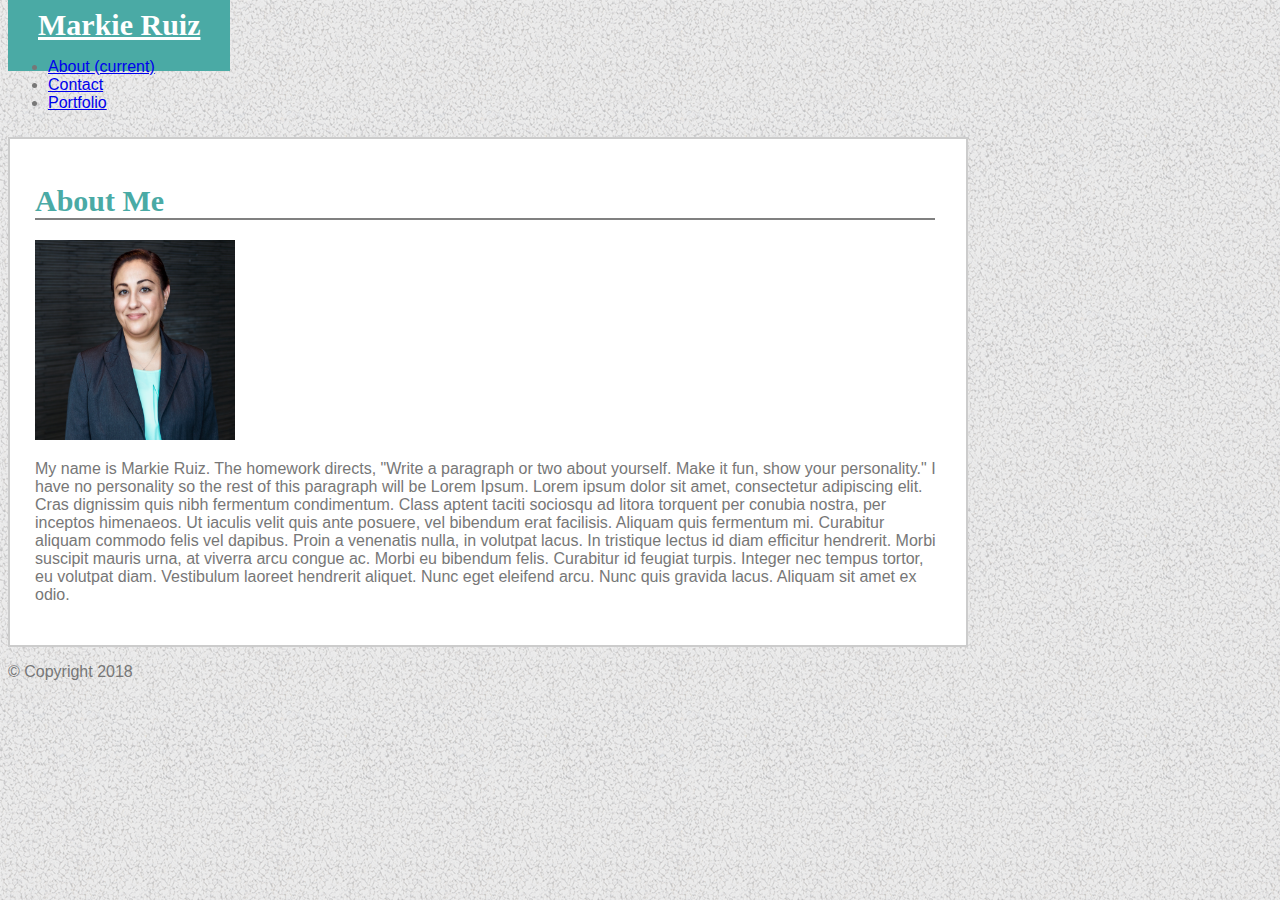
==== index.html @ 934e7db8 "index page" ====
<!DOCTYPE html>
<html>

<head>
  <meta charset="utf-8" />
  <meta http-equiv="X-UA-Compatible" content="IE=edge">
  <title>Bootstrap</title>
  <meta name="viewport" content="width=device-width, initial-scale=1">
  <link rel="stylesheet" href="https://stackpath.bootstrapcdn.com/bootstrap/4.1.3/css/bootstrap.min.css" integrity="sha384-MCw98/SFnGE8fJT3GXwEOngsV7Zt27NXFoaoApmYm81iuXoPkFOJwJ8ERdknLPMO"
    crossorigin="anonymous">
  <link rel="stylesheet" type="text/css" media="screen" href="assets/css/style.css" />
</head>

<body>
  <nav class="navbar navbar-expand-lg navbar-light bg-light">
    <div class = "container navbar">
        <a class="navbar-brand" href="#">Markie Ruiz</a>
     
          <ul class="navbar-nav ml-auto">
            <li class="nav-item active">
              <a class="nav-link" href="index.html">About <span class="sr-only">(current)</span></a>
            </li>
            <li class="nav-item Contact">
              <a class="nav-link" href="contact.html">Contact</a>
            </li>
            <li class="nav-item Portfolio">
              <a class="nav-link" href="portfolio.html">Portfolio</a>
            </li>
          </ul>
      
    </div>
  </nav>

<div class="container midcontainer">
  <div class="row">
    <div class="col-md-8">
      <h1>About Me</h1>
    </div>
    <div class="row">
      <div class="col-md-3">
        <img class="img-thumbnail" src="assets/images/test2.png" alt="Thumbnail image" style="width:200px; height:200px"
          ;>
      </div>
      <div class="col-md-9">
          <p>My name is Markie Ruiz. The homework directs, "Write a paragraph or two about yourself. Make it fun, show
            your personality."
            I have no personality so the rest of this paragraph will be Lorem Ipsum.
            Lorem ipsum dolor sit amet, consectetur adipiscing elit. Cras dignissim quis nibh fermentum condimentum.
            Class aptent taciti sociosqu ad litora torquent per conubia nostra, per inceptos himenaeos.
            Ut iaculis velit quis ante posuere, vel bibendum erat facilisis. Aliquam quis fermentum mi. Curabitur
            aliquam commodo felis vel dapibus.
            Proin a venenatis nulla, in volutpat lacus. In tristique lectus id diam efficitur hendrerit. Morbi suscipit
            mauris urna,
            at viverra arcu congue ac. Morbi eu bibendum felis. Curabitur id feugiat turpis. Integer nec tempus tortor,
            eu volutpat diam.
            Vestibulum laoreet hendrerit aliquet. Nunc eget eleifend arcu. Nunc quis gravida lacus. Aliquam sit amet ex
            odio. 
          </p>
       </div>
      </div>
    </div>
  </div>
<footer class="footer">
    <div class="container text-center">
      <p class="col-md-12 footer-text">&copy; Copyright 2018</p>
    </div>
  </footer>
</body>


</html>
---- assets/css/style.css ----
* { 
    box-sizing: border-box;
}

body {
    background-image: url("../images/gravel.png");
    font-family: Arial, Helvetica, sans-serif;
    color: #777777;
}

.container {
    width: 960px;
}


.midcontainer {
    padding: 25px;
    border: 2px solid #cccccc;
    width: 960px;
    background: white;
    margin-top: 25px;
}
.navbar-light .navbar-brand {
    font-family: Georgia, 'Times New Roman', Times, serif;
    font-weight: bold;
    background: #4aaaa5;
    color: white;
    font-size: 30px;
    padding: 30px;   

}
.midcontainer h1 {
    color: #4aaaa5;
    border-bottom: 2px solid grey;
    font-family: Georgia, 'Times New Roman', Times, serif;
    font-weight: bold;
    font-size: 30px;
    width: 900px;
}

nav.container {
    background: grey;
}
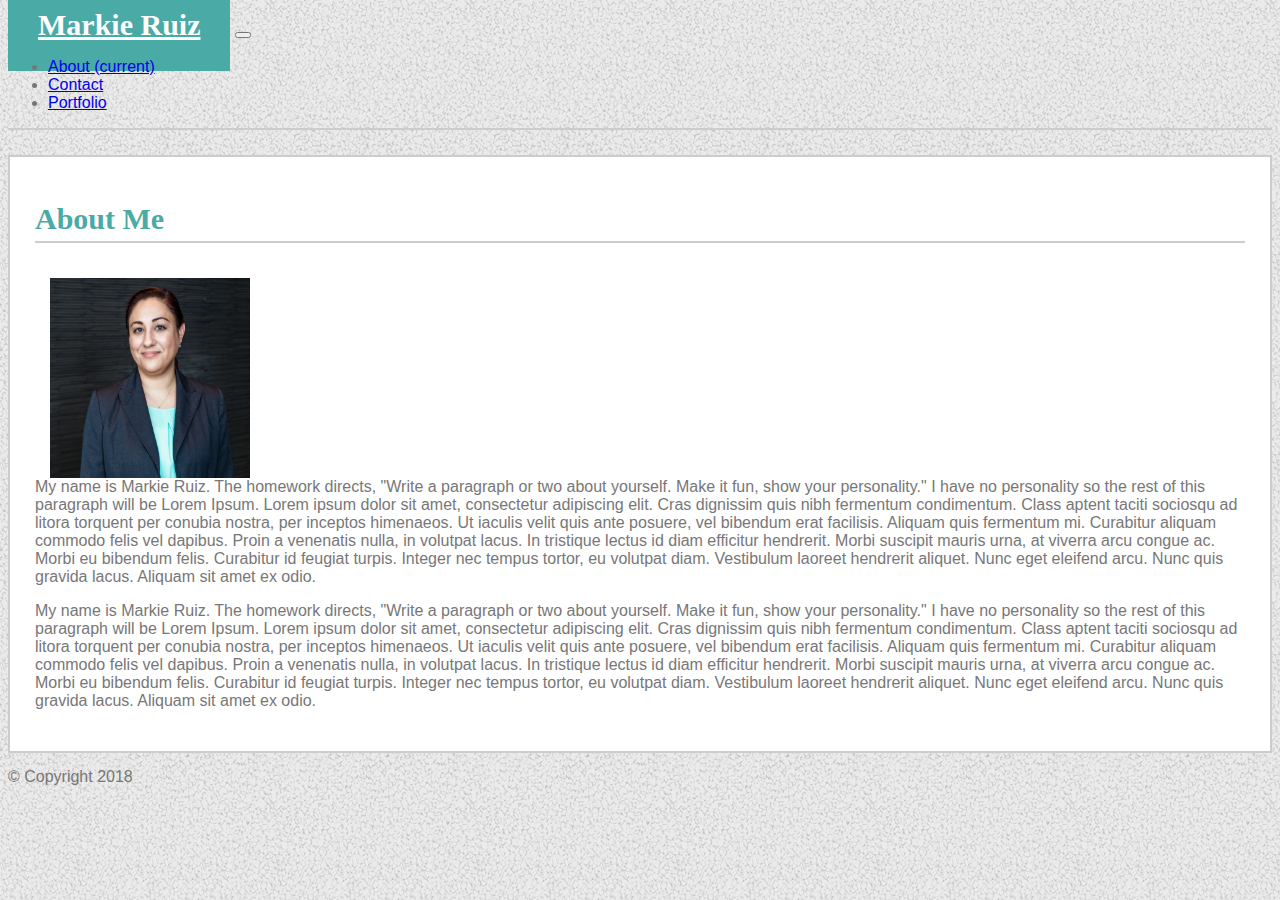
==== commit 7b261396: "contact page" ====
--- a/index.html
+++ b/index.html
@@ -4,7 +4,7 @@
 <head>
   <meta charset="utf-8" />
   <meta http-equiv="X-UA-Compatible" content="IE=edge">
-  <title>Bootstrap</title>
+  <title>Bootstrap About</title>
   <meta name="viewport" content="width=device-width, initial-scale=1">
   <link rel="stylesheet" href="https://stackpath.bootstrapcdn.com/bootstrap/4.1.3/css/bootstrap.min.css" integrity="sha384-MCw98/SFnGE8fJT3GXwEOngsV7Zt27NXFoaoApmYm81iuXoPkFOJwJ8ERdknLPMO"
     crossorigin="anonymous">
@@ -12,32 +12,36 @@
 </head>
 
 <body>
-  <nav class="navbar navbar-expand-lg navbar-light bg-light">
+  <!-- Adding the bootstrap Navbar - Hamburger button for smaller screens - Active status for current page -->
+    <nav class="navbar navbar-expand-sm navbar-fixed-top navbar-light bg-white">
     <div class = "container navbar">
         <a class="navbar-brand" href="#">Markie Ruiz</a>
-     
+        <button class="navbar-toggler" data-toggle="collapse" data-target="#navbarMenu">
+            <span class="navbar-toggler-icon"></span>
+        </button>
+        <div class="collapse navbar-collapse" id="navbarMenu">
           <ul class="navbar-nav ml-auto">
             <li class="nav-item active">
               <a class="nav-link" href="index.html">About <span class="sr-only">(current)</span></a>
             </li>
-            <li class="nav-item Contact">
+            <li class="nav-item contact">
               <a class="nav-link" href="contact.html">Contact</a>
             </li>
-            <li class="nav-item Portfolio">
+            <li class="nav-item portfolio">
               <a class="nav-link" href="portfolio.html">Portfolio</a>
             </li>
           </ul>
-      
+        </div>
     </div>
   </nav>
-
+<!-- Image and paragraph section -->
 <div class="container midcontainer">
   <div class="row">
-    <div class="col-md-8">
+    <div class="col-md-12">
       <h1>About Me</h1>
     </div>
     <div class="row">
-      <div class="col-md-3">
+      <div class="col-md-3 picture">
         <img class="img-thumbnail" src="assets/images/test2.png" alt="Thumbnail image" style="width:200px; height:200px"
           ;>
       </div>
@@ -56,16 +60,29 @@
             Vestibulum laoreet hendrerit aliquet. Nunc eget eleifend arcu. Nunc quis gravida lacus. Aliquam sit amet ex
             odio. 
           </p>
+          <p>My name is Markie Ruiz. The homework directs, "Write a paragraph or two about yourself. Make it fun, show
+              your personality."
+              I have no personality so the rest of this paragraph will be Lorem Ipsum.
+              Lorem ipsum dolor sit amet, consectetur adipiscing elit. Cras dignissim quis nibh fermentum condimentum.
+              Class aptent taciti sociosqu ad litora torquent per conubia nostra, per inceptos himenaeos.
+              Ut iaculis velit quis ante posuere, vel bibendum erat facilisis. Aliquam quis fermentum mi. Curabitur
+              aliquam commodo felis vel dapibus.
+              Proin a venenatis nulla, in volutpat lacus. In tristique lectus id diam efficitur hendrerit. Morbi suscipit
+              mauris urna,
+              at viverra arcu congue ac. Morbi eu bibendum felis. Curabitur id feugiat turpis. Integer nec tempus tortor,
+              eu volutpat diam.
+              Vestibulum laoreet hendrerit aliquet. Nunc eget eleifend arcu. Nunc quis gravida lacus. Aliquam sit amet ex
+              odio. 
+          </p>
        </div>
       </div>
     </div>
   </div>
+  <!-- Adding footer within the body in bootstrap -->
 <footer class="footer">
     <div class="container text-center">
       <p class="col-md-12 footer-text">&copy; Copyright 2018</p>
     </div>
   </footer>
 </body>
-
-
 </html>--- a/assets/css/style.css
+++ b/assets/css/style.css
@@ -9,36 +9,54 @@
     color: #777777;
 }
 
-.container {
-    width: 960px;
+.navbar {
+    padding: 0;
+    border-bottom: 1px solid #cccccc;
 }
-
 
 .midcontainer {
     padding: 25px;
     border: 2px solid #cccccc;
-    width: 960px;
     background: white;
     margin-top: 25px;
 }
+
 .navbar-light .navbar-brand {
     font-family: Georgia, 'Times New Roman', Times, serif;
     font-weight: bold;
     background: #4aaaa5;
     color: white;
     font-size: 30px;
-    padding: 30px;   
+    padding: 30px;
 
 }
+
 .midcontainer h1 {
     color: #4aaaa5;
-    border-bottom: 2px solid grey;
+    border-bottom: 2px solid #cccccc;
     font-family: Georgia, 'Times New Roman', Times, serif;
     font-weight: bold;
     font-size: 30px;
-    width: 900px;
+    padding-bottom: 5px;
 }
 
-nav.container {
-    background: grey;
-}+.img-thumbnail {
+    margin-left: 15px;
+    margin-top: 15px;
+}
+
+p {
+    margin-top: 15px;
+    margin-right: 5px;
+    padding:0;
+}
+
+.picture {
+    height: 200px;
+    width: 200px;
+}
+
+.btn {
+    background-color: #4aaaa5;
+}
+
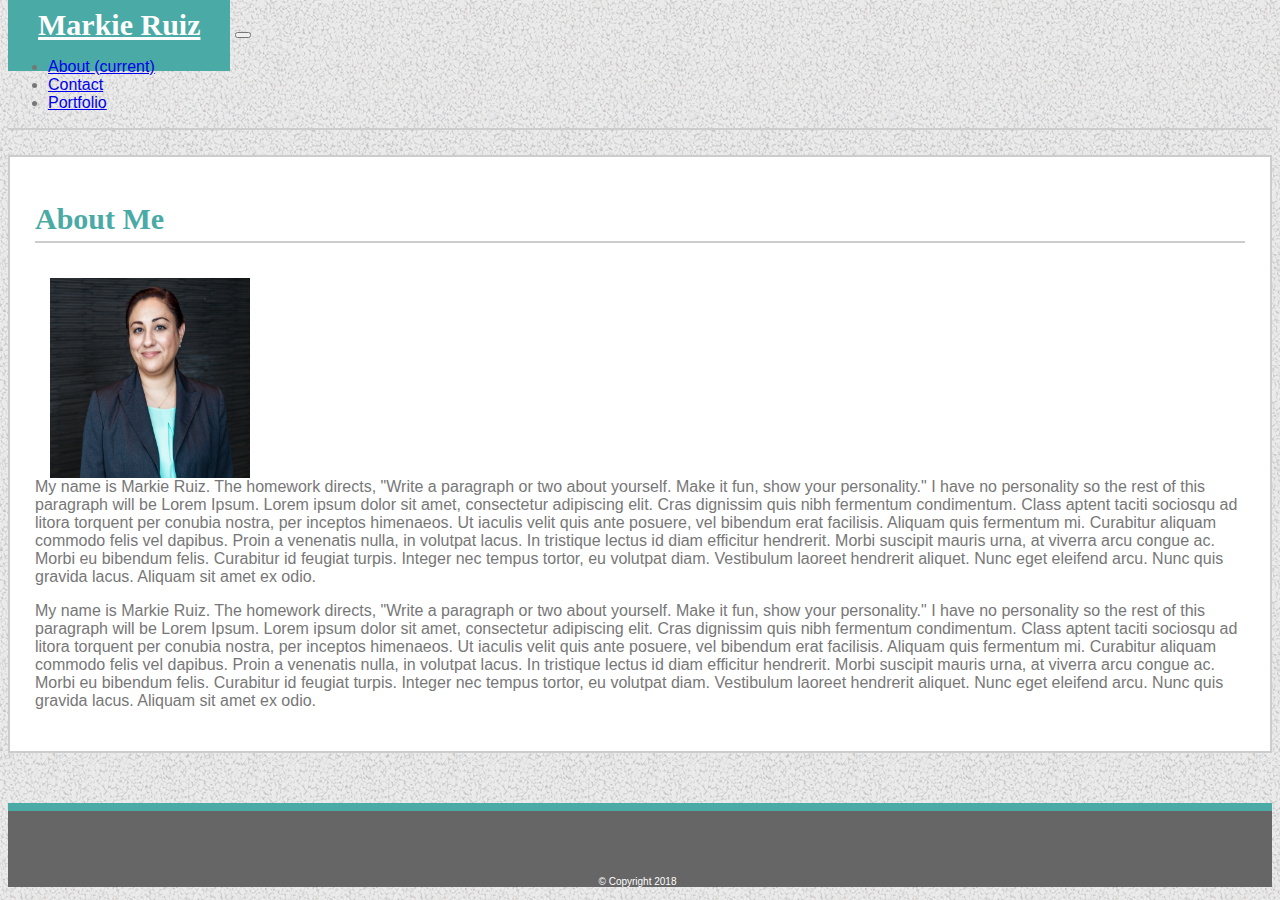
==== commit e1b18a70: "portfolio page" ====
--- a/index.html
+++ b/index.html
@@ -78,11 +78,13 @@
       </div>
     </div>
   </div>
-  <!-- Adding footer within the body in bootstrap -->
-<footer class="footer">
+ <!-- Adding footer within the body in bootstrap -->
+ <footer class="footer">
+    <div class="fixed-bottom">
     <div class="container text-center">
       <p class="col-md-12 footer-text">&copy; Copyright 2018</p>
     </div>
+  </div>
   </footer>
 </body>
 </html>--- a/assets/css/style.css
+++ b/assets/css/style.css
@@ -54,9 +54,53 @@
 .picture {
     height: 200px;
     width: 200px;
+    
 }
 
 .btn {
     background-color: #4aaaa5;
 }
 
+.container1 {
+    position: relative;
+    text-align: center;
+    color: white;
+    width: 200px; 
+    height: 200px; 
+    margin-right:50px;
+    float: left;
+}
+.container2 {
+    position: relative;
+    text-align: center;
+    color: white;
+    width: 200px; 
+    height: 200px; 
+    float: right;
+}
+
+.label {
+    position: absolute;
+    bottom: 8px;
+    background: #4aaaa5;
+    width: 200px;
+    height: 25px;
+}
+.row1 {
+    margin-left: 0;
+    margin-bottom: 25px;
+}
+.container2 {
+    float: left;
+}
+
+footer {
+    background: #666666;
+    border-top: 8px solid #4aaaa5;
+    color:white ;
+    padding-top: 50px;
+    margin-top: 50px;
+    font-size: 10px;
+    text-align: center;
+    margin-bottom: 0px;
+}
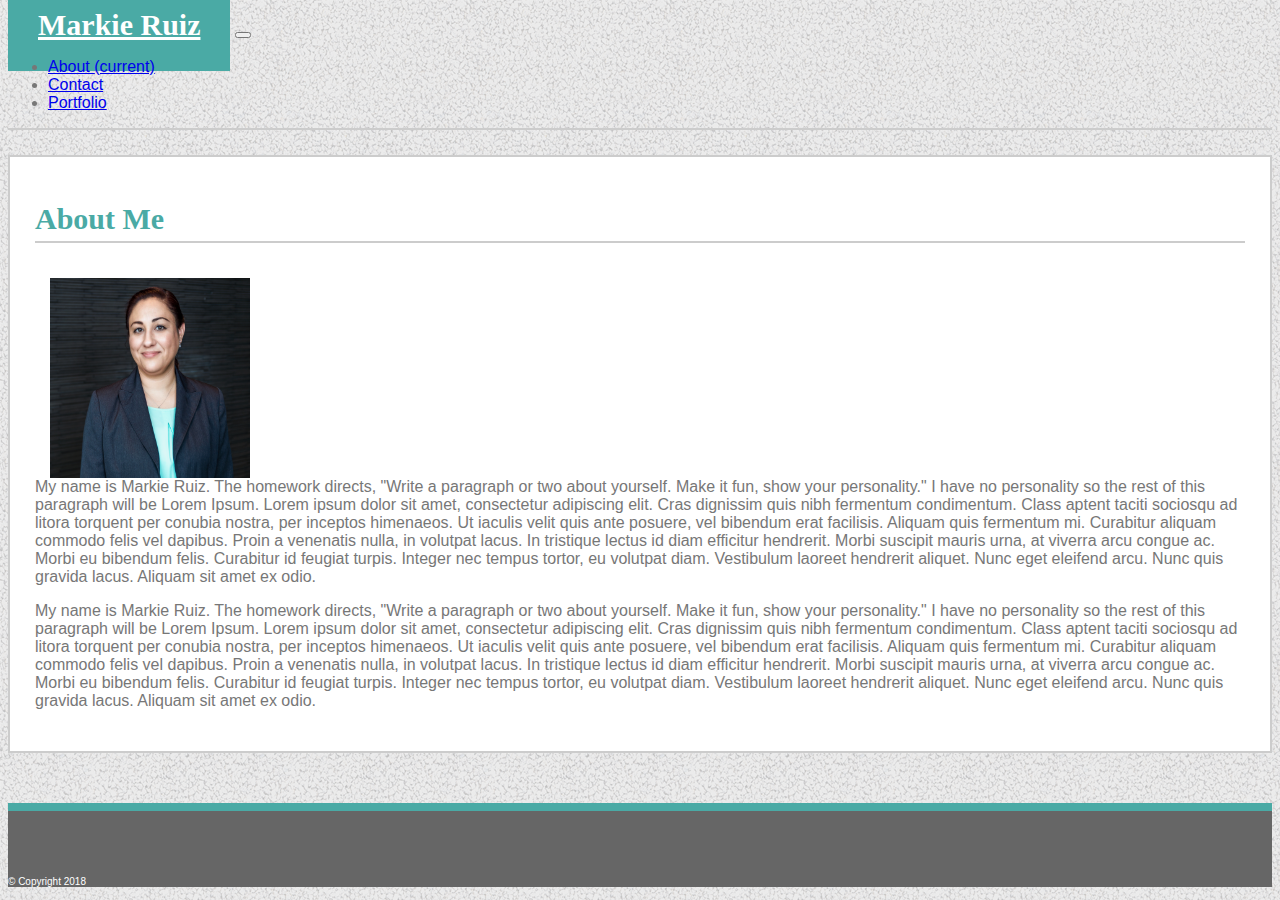
==== commit 50215c52: "adding jquery link for hamburger button action" ====
--- a/index.html
+++ b/index.html
@@ -6,6 +6,8 @@
   <meta http-equiv="X-UA-Compatible" content="IE=edge">
   <title>Bootstrap About</title>
   <meta name="viewport" content="width=device-width, initial-scale=1">
+  <script src="https://code.jquery.com/jquery-3.3.1.slim.min.js" integrity="sha384-q8i/X+965DzO0rT7abK41JStQIAqVgRVzpbzo5smXKp4YfRvH+8abtTE1Pi6jizo" crossorigin="anonymous"></script>
+  <script src="https://stackpath.bootstrapcdn.com/bootstrap/4.1.3/js/bootstrap.min.js" integrity="sha384-ChfqqxuZUCnJSK3+MXmPNIyE6ZbWh2IMqE241rYiqJxyMiZ6OW/JmZQ5stwEULTy" crossorigin="anonymous"></script>
   <link rel="stylesheet" href="https://stackpath.bootstrapcdn.com/bootstrap/4.1.3/css/bootstrap.min.css" integrity="sha384-MCw98/SFnGE8fJT3GXwEOngsV7Zt27NXFoaoApmYm81iuXoPkFOJwJ8ERdknLPMO"
     crossorigin="anonymous">
   <link rel="stylesheet" type="text/css" media="screen" href="assets/css/style.css" />
@@ -81,10 +83,12 @@
  <!-- Adding footer within the body in bootstrap -->
  <footer class="footer">
     <div class="fixed-bottom">
-    <div class="container text-center">
-      <p class="col-md-12 footer-text">&copy; Copyright 2018</p>
+      <div class="container text-center">
+        <p class="col-md-12 footer-text">&copy; Copyright 2018</p>
+      </div>
     </div>
-  </div>
-  </footer>
+</footer>
+
 </body>
-</html>+</html>
+ --- a/assets/css/style.css
+++ b/assets/css/style.css
@@ -101,6 +101,5 @@
     padding-top: 50px;
     margin-top: 50px;
     font-size: 10px;
-    text-align: center;
-    margin-bottom: 0px;
+
 }
